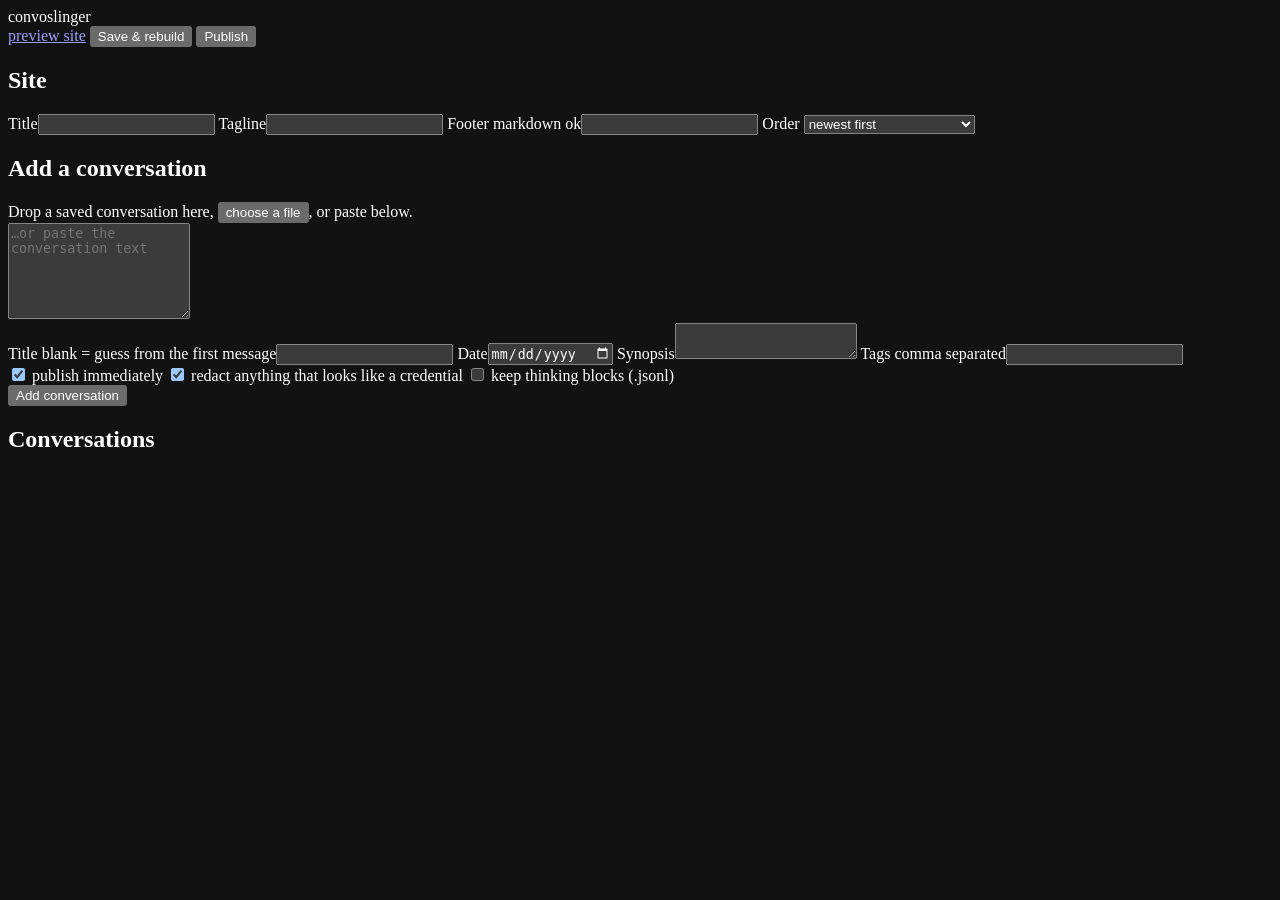
==== convoslinger/static/index.html @ d9c142d2 "Add convoslinger: publish saved Claude conversations to GitHub Pages Turns a conversation saved from" ====
<!doctype html>
<html lang="en">
<head>
<meta charset="utf-8">
<meta name="viewport" content="width=device-width, initial-scale=1">
<title>convoslinger</title>
<meta name="color-scheme" content="dark">
<link rel="stylesheet" href="/style.css">
</head>
<body>
<header class="bar">
  <div class="brand">convoslinger</div>
  <div class="bar-meta" id="gitmeta"></div>
  <div class="bar-actions">
    <a class="btn ghost" id="preview-site" href="/site/index.html" target="_blank" rel="noopener">preview site</a>
    <button class="btn" id="save">Save &amp; rebuild</button>
    <button class="btn primary" id="publish">Publish</button>
  </div>
</header>

<div id="toast" class="toast" hidden></div>

<main>
  <section class="panel">
    <h2>Site</h2>
    <div class="grid-2">
      <label>Title<input id="site-title" type="text"></label>
      <label>Tagline<input id="site-tagline" type="text"></label>
      <label>Footer <span class="hint">markdown ok</span><input id="site-footer" type="text"></label>
      <label>Order
        <select id="site-sort">
          <option value="date">newest first</option>
          <option value="manual">manual (the order below)</option>
        </select>
      </label>
    </div>
  </section>

  <section class="panel" id="inbox-panel" hidden>
    <h2>Inbox <span class="hint">dropped in by the phone shortcut</span></h2>
    <div id="inbox"></div>
  </section>

  <section class="panel">
    <h2>Add a conversation</h2>
    <div class="drop" id="drop">
      <input type="file" id="file" accept=".md,.txt,.jsonl,.html,.htm" hidden>
      Drop a saved conversation here, <button class="link" id="pick">choose a file</button>, or paste below.
    </div>
    <textarea id="paste" rows="6" placeholder="…or paste the conversation text"></textarea>
    <div class="grid-2">
      <label>Title <span class="hint">blank = guess from the first message</span><input id="new-title" type="text"></label>
      <label>Date<input id="new-date" type="date"></label>
      <label class="wide">Synopsis<textarea id="new-synopsis" rows="2"></textarea></label>
      <label>Tags <span class="hint">comma separated</span><input id="new-tags" type="text"></label>
      <div class="checks">
        <label class="check"><input type="checkbox" id="new-visible" checked> publish immediately</label>
        <label class="check"><input type="checkbox" id="new-scrub" checked> redact anything that looks like a credential</label>
        <label class="check"><input type="checkbox" id="new-thinking"> keep thinking blocks (.jsonl)</label>
      </div>
    </div>
    <div class="row-actions">
      <button class="btn" id="ai-new" hidden>Ask Claude for a title &amp; synopsis</button>
      <button class="btn primary" id="add">Add conversation</button>
      <span class="hint" id="add-note"></span>
    </div>
  </section>

  <section class="panel">
    <h2>Conversations <span class="hint" id="counts"></span></h2>
    <div id="list"></div>
  </section>
</main>

<template id="row-template">
  <article class="convo">
    <div class="convo-head">
      <label class="check"><input type="checkbox" data-field="visible"> shown</label>
      <label class="check"><input type="checkbox" data-field="pinned"> pinned</label>
      <span class="id" data-role="id"></span>
      <span class="spacer"></span>
      <button class="icon" data-act="up" title="move up">↑</button>
      <button class="icon" data-act="down" title="move down">↓</button>
      <a class="icon" data-act="open" target="_blank" rel="noopener" title="preview page">↗</a>
      <button class="icon" data-act="ai" title="ask Claude for a title &amp; synopsis">✦</button>
      <button class="icon danger" data-act="del" title="delete">✕</button>
    </div>
    <input class="title" type="text" data-field="title" placeholder="title">
    <textarea class="synopsis" rows="2" data-field="synopsis" placeholder="synopsis shown on the index page"></textarea>
    <div class="convo-foot">
      <input type="date" data-field="date">
      <input type="text" data-field="tags" placeholder="tags, comma separated">
    </div>
  </article>
</template>

<script src="/app.js"></script>
</body>
</html>
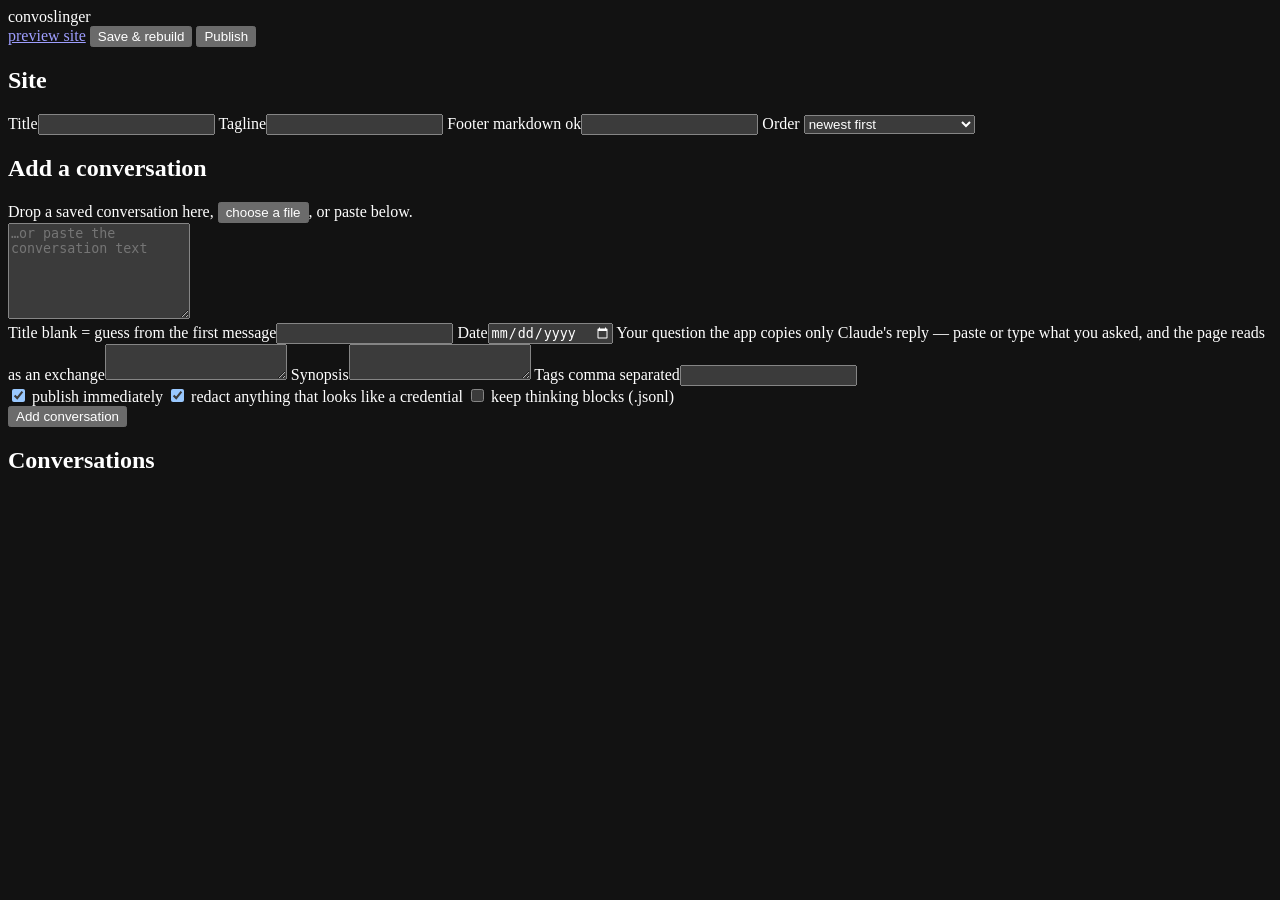
==== commit 5dae6b0a: "Let an import carry the question the reply answers Copying a conversation in the Claude phone app yi" ====
--- a/convoslinger/static/index.html
+++ b/convoslinger/static/index.html
@@ -51,6 +51,7 @@
     <div class="grid-2">
       <label>Title <span class="hint">blank = guess from the first message</span><input id="new-title" type="text"></label>
       <label>Date<input id="new-date" type="date"></label>
+      <label class="wide">Your question <span class="hint">the app copies only Claude&#39;s reply — paste or type what you asked, and the page reads as an exchange</span><textarea id="new-prompt" rows="2"></textarea></label>
       <label class="wide">Synopsis<textarea id="new-synopsis" rows="2"></textarea></label>
       <label>Tags <span class="hint">comma separated</span><input id="new-tags" type="text"></label>
       <div class="checks">
